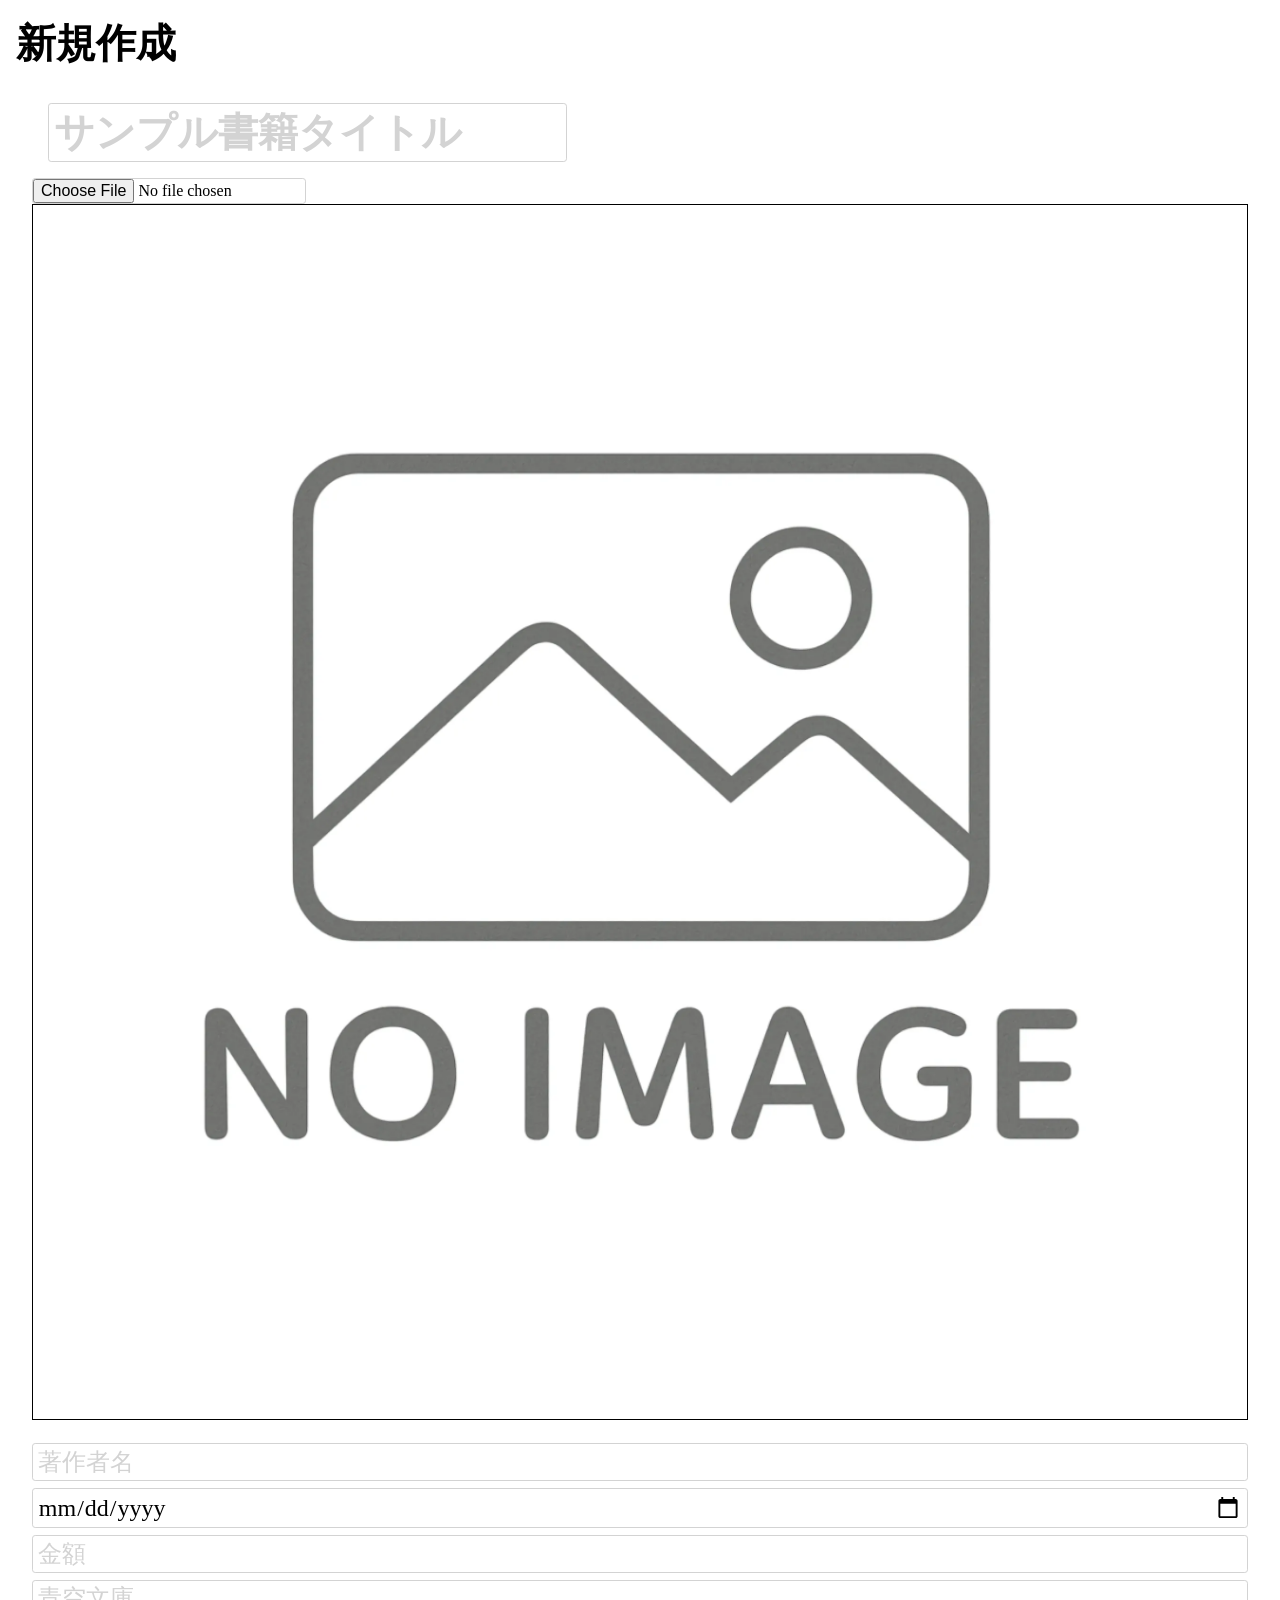
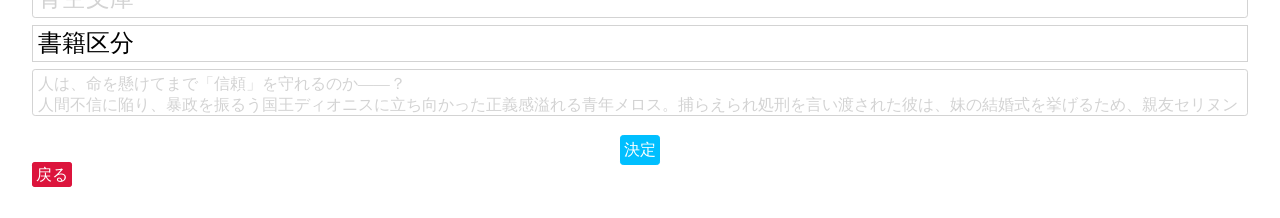
==== src/main/resources/static/create.html @ a13e2c98 "js作成中" ====
<!DOCTYPE html>
<html lang="ja">
<head>
    <meta charset="UTF-8">
    <title>Title</title>
    <link rel="stylesheet" href="css/reset.css">
    <link rel="stylesheet" href="css/style.css">
</head>
<body id="create" class="center">
<header>
    <h1>新規作成</h1>
</header>
<main class="ma-wid2">
    <form>
        <!-- タイトル -->
        <h1>
            <input type="text" class="pad-inp" placeholder="サンプル書籍タイトル">
        </h1>
        <!-- 画像 -->
        <!-- ファイル選択ボタン -->
        <input type="file" id="image-uploader" accept="image/*">

        <!-- プレビュー表示用の枠 -->
        <div>
            <img id="create-preview" src="img/ダミー画像.webp" alt="プレビュー" class="edt-img">
        </div>




        <div class="po-bl">
            <!-- 作者 -->
            <input type="text" class="edt-font-size" placeholder="著作者名" required>
            <!-- 発行日 -->
            <input type="date" id="create-publishedAt" name="publishedAt" class="edt-font-size" required>
            <!-- 金額 -->
            <input type="number" class="edt-font-size" placeholder="金額">
            <!-- 出版社 -->
            <input type="text" class="edt-font-size" maxlength="25" placeholder="青空文庫" required>
            <!-- 書籍区分 (プルダウン) -->
            <select name="edt-type" id="create-type" class="edt-font-size" required>
                <option value="">書籍区分</option>
                <option value="0">総記（百科事典、図書館、情報科学など）</option>
                <option value="1">哲学（心理学、倫理学、宗教など）</option>
                <option value="2">歴史（日本史、世界史、地理、伝記など）</option>
                <option value="3">社会科学（政治、法律、経済、社会、教育など）</option>
                <option value="4">自然科学（数学、物理、化学、生物、医学など）</option>
                <option value="5">技術（工学、建築、機械、家政など）</option>
                <option value="6">産業（農業、商業、運輸、通信など）</option>
                <option value="7">芸術（絵画、音楽、演劇、スポーツなど）</option>
                <option value="8">言語（日本語、英語、中国語などの語学）</option>
                <option value="9">文学（日本文学、英米文学、詩歌など）</option>
            </select>
            <!-- 概要　エリア -->
            <textarea name="" maxlength="200" placeholder="人は、命を懸けてまで「信頼」を守れるのか――？
人間不信に陥り、暴政を振るう国王ディオニスに立ち向かった正義感溢れる青年メロス。捕らえられ処刑を言い渡された彼は、妹の結婚式を挙げるため、親友セリヌンティウスを人質として遺し、三日間の猶予を得る。
迎えた誓いの刻限。濁流、山賊、そして己の内に芽生える不信と絶望。襲いかかる幾多の試練を前に、ボロボロになったメロスが辿り着く結末とは。語り継がれる名作。"></textarea>
        </div>
        <div class="bk-info">
            <button type="submit" class="edit-btn mg-auto">決定</button>
        </div>


    </form>
    <div class="mb2">
        <a href="index.html" class="delete-btn">戻る</a>
    </div>

</main>

<script src="js/main.js"></script>
<script>
    const uploader = document.getElementById('image-uploader');
    const preview = document.getElementById('create-preview');

    uploader.addEventListener('change', function(e) {
        const file = e.target.files[0]; // 選択された1つ目のファイルを取得

        if (file) {
            const reader = new FileReader();

            // ファイルの読み込みが完了した時の処理
            reader.onload = function(e) {
                preview.src = e.target.result; // imgタグのsrcに画像データをセット
                preview.style.display = 'block'; // 画像を表示
            }

            reader.readAsDataURL(file); // 画像をデータURLとして読み込む
        }
    });
</script>
</body>
</html>
---- src/main/resources/static/css/style.css ----
@charset "utf-8";

/* ▼------ 共通設定 ------▼ */
* {
    box-sizing: border-box;
}
html {
    font-size: 16px;
}
.mg-lr {
    margin: 0 1rem;
}
h1 {
    font-size: 2.5rem;
    font-weight: bold;
    padding: 1rem;
}
select {
    background-color: white;
    border: 1px solid lightgray;
    padding: 0 0.5rem;
}
input {
    background-color: white;
    border-radius: 0.2rem;
    border: 1px solid lightgray;
}
.center {
    justify-items: center;
}
.pa2 {
    padding: 2rem;
}
input::placeholder {
    color: lightgray;
}
textarea {
    border: 1px solid lightgray;
    border-radius: 0.2rem;
    margin: 0.2rem 0;
    padding: 0.3rem;
}
textarea::placeholder {
    color: lightgray;
}
/* ▲------ 共通設定 ------▲ */

/* ▼--------- ホーム／検索画面 ---------▼ */
.bg-se {
    background-color: beige;
    padding: 1rem;
}
.ma-wid2 {
    /* 左右：2rem */
    margin: 0 2rem;
}
.ma-h1 {
    /* 上下：2rem */
    margin: 0.2rem 0;
}

#se-inp {
    margin: 1rem 0;
}
.se-btn {
    border-radius: 0.2rem;
    background-color: green;
    padding: 0 0.5rem;
    color: #fff;
}
.se-btn:hover {
    background-color: white;
    color: green;
    border: 1px solid green;
}
.flex-w {
    display: flex;
    gap: 1rem;
    /* 上下：1rem */
    padding: 1rem 0;
}
.rec-btn {
    background-color: orangered;
    color: white;
    padding: 0.1rem 0.5rem;
    border-radius: 0.2rem;
    text-decoration: none;
}
.rec-btn:hover {
    background-color: white;
    color: orangered;
    border: 1px solid orangered;
}
.book-card {
    display: flex;
    justify-content: center;
    border: 1px solid deepskyblue;
    border-radius: 0.2rem;
    padding: 1rem;
}
.bk-img {
    width: 5rem;
    height: auto;
}
.bk-info {
    display: flex;
    margin: auto;
}
.book-title {
    display: block;
    /* 表示したい幅を指定 */
    width: 25rem;
    /* テキストを折り返さない */
    white-space: nowrap;
    /* はみ出た部分を隠す */
    overflow: hidden;
    /* はみ出た部分を「…」にする */
    text-overflow: ellipsis;
}
.edit-btn {
    background-color: deepskyblue;
    color: white;

    border-radius: 0.2rem;
    border: 1px solid deepskyblue;
    padding: 0.2rem;
}
.edit-btn:hover {
    background-color: white;
    color: deepskyblue;
    border: 1px solid deepskyblue;
}
.delete-btn {
    background-color: crimson;
    color: white;
    border-radius: 0.2rem;
    border: 1px solid crimson;
    padding: 0.2rem;
}
.delete-btn:hover {
    background-color: white;
    color: crimson;
    border: 1px solid crimson;
}
/* ▲--------- ホーム／検索画面 ---------▲ */

/* ▼--------- 編集 ---------▼ */
.edt-img {
    width: 100%;
    height: auto;
    border: 1px solid black;
    text-align: center
}
.edt-size {
    width: auto;
    height: 100%;

}
.edt-font-size {
    font-size: 1.5rem;
    margin: 0.2rem 0;
    padding: 0.3rem;
}
.pad-inp {
    padding: 0.3rem;
}
.po-bl {
    display: grid;
    margin: 1rem 0;
}
.mg-auto {
    margin: auto;
}
.mb2 {
    margin-bottom: 2rem;
}
/* ▲--------- 編集 ---------▲ */
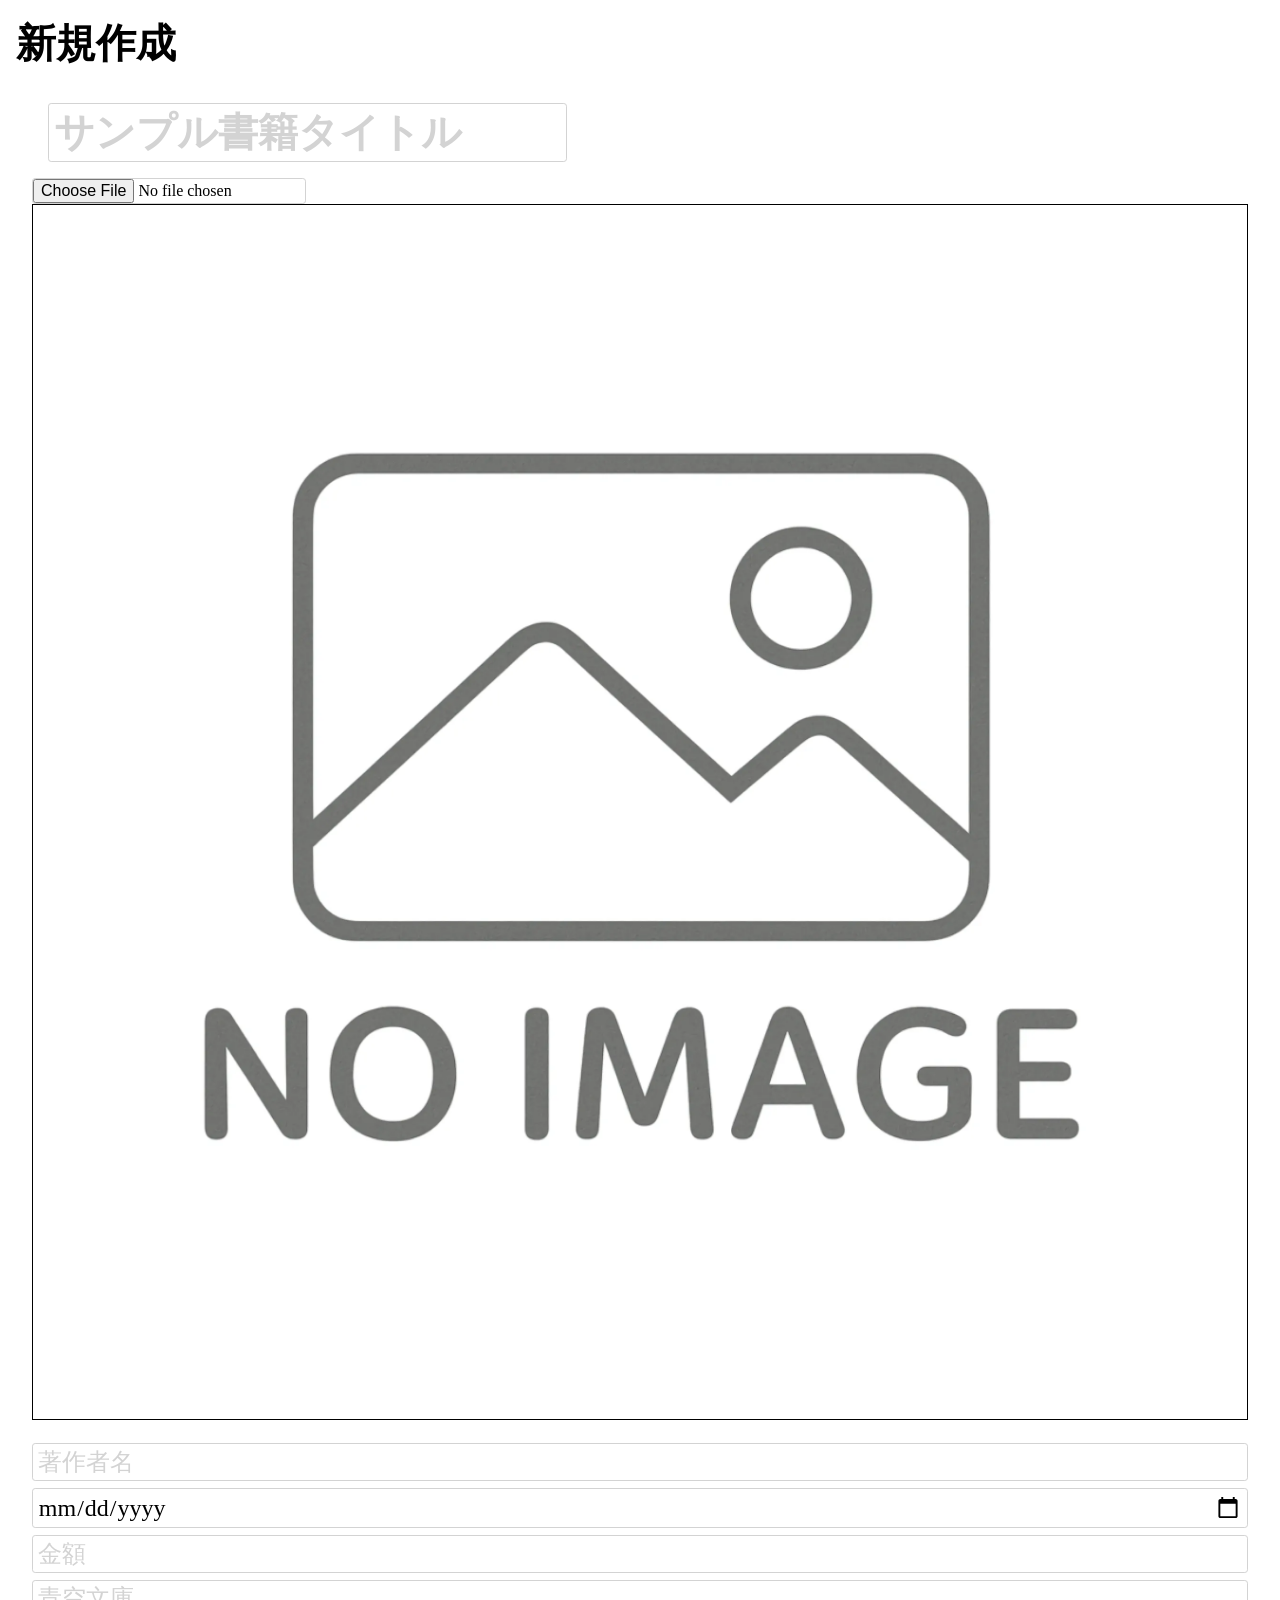
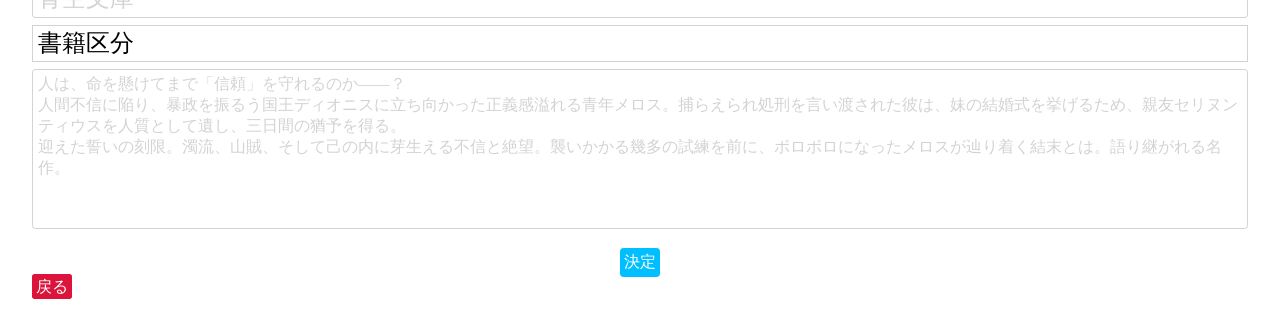
==== commit ec4d2414: "レイアウト完成" ====
--- a/src/main/resources/static/create.html
+++ b/src/main/resources/static/create.html
@@ -14,7 +14,7 @@
     <form>
         <!-- タイトル -->
         <h1>
-            <input type="text" class="pad-inp" placeholder="サンプル書籍タイトル">
+            <input type="text" id="title" class="pad-inp" placeholder="サンプル書籍タイトル">
         </h1>
         <!-- 画像 -->
         <!-- ファイル選択ボタン -->
@@ -30,29 +30,29 @@
 
         <div class="po-bl">
             <!-- 作者 -->
-            <input type="text" class="edt-font-size" placeholder="著作者名" required>
+            <input type="text" id="author" class="edt-font-size" placeholder="著作者名" required>
             <!-- 発行日 -->
-            <input type="date" id="create-publishedAt" name="publishedAt" class="edt-font-size" required>
+            <input type="date" id="createdAt" name="publishedAt" class="edt-font-size" required>
             <!-- 金額 -->
-            <input type="number" class="edt-font-size" placeholder="金額">
+            <input type="number" id="price" class="edt-font-size" placeholder="金額">
             <!-- 出版社 -->
-            <input type="text" class="edt-font-size" maxlength="25" placeholder="青空文庫" required>
+            <input type="text" id="publisher" class="edt-font-size" maxlength="25" placeholder="青空文庫" required>
             <!-- 書籍区分 (プルダウン) -->
-            <select name="edt-type" id="create-type" class="edt-font-size" required>
+            <select name="ndc" id="ndc" class="edt-font-size" required>
                 <option value="">書籍区分</option>
-                <option value="0">総記（百科事典、図書館、情報科学など）</option>
-                <option value="1">哲学（心理学、倫理学、宗教など）</option>
-                <option value="2">歴史（日本史、世界史、地理、伝記など）</option>
-                <option value="3">社会科学（政治、法律、経済、社会、教育など）</option>
-                <option value="4">自然科学（数学、物理、化学、生物、医学など）</option>
-                <option value="5">技術（工学、建築、機械、家政など）</option>
-                <option value="6">産業（農業、商業、運輸、通信など）</option>
-                <option value="7">芸術（絵画、音楽、演劇、スポーツなど）</option>
-                <option value="8">言語（日本語、英語、中国語などの語学）</option>
-                <option value="9">文学（日本文学、英米文学、詩歌など）</option>
+                <option value="総記">総記（百科事典、図書館、情報科学など）</option>
+                <option value="哲学">哲学（心理学、倫理学、宗教など）</option>
+                <option value="歴史">歴史（日本史、世界史、地理、伝記など）</option>
+                <option value="社会科学">社会科学（政治、法律、経済、社会、教育など）</option>
+                <option value="自然科学">自然科学（数学、物理、化学、生物、医学など）</option>
+                <option value="技術">技術（工学、建築、機械、家政など）</option>
+                <option value="産業">産業（農業、商業、運輸、通信など）</option>
+                <option value="芸術">芸術（絵画、音楽、演劇、スポーツなど）</option>
+                <option value="言語">言語（日本語、英語、中国語などの語学）</option>
+                <option value="文学">文学（日本文学、英米文学、詩歌など）</option>
             </select>
             <!-- 概要　エリア -->
-            <textarea name="" maxlength="200" placeholder="人は、命を懸けてまで「信頼」を守れるのか――？
+            <textarea name="overview" id="overview" maxlength="200" placeholder="人は、命を懸けてまで「信頼」を守れるのか――？
 人間不信に陥り、暴政を振るう国王ディオニスに立ち向かった正義感溢れる青年メロス。捕らえられ処刑を言い渡された彼は、妹の結婚式を挙げるため、親友セリヌンティウスを人質として遺し、三日間の猶予を得る。
 迎えた誓いの刻限。濁流、山賊、そして己の内に芽生える不信と絶望。襲いかかる幾多の試練を前に、ボロボロになったメロスが辿り着く結末とは。語り継がれる名作。"></textarea>
         </div>
--- a/src/main/resources/static/css/style.css
+++ b/src/main/resources/static/css/style.css
@@ -39,9 +39,15 @@
     border-radius: 0.2rem;
     margin: 0.2rem 0;
     padding: 0.3rem;
+    width: 100%;
+    height: 10rem;
+    background-color: white;
 }
 textarea::placeholder {
     color: lightgray;
+}
+a:hover {
+    color: deepskyblue;
 }
 /* ▲------ 共通設定 ------▲ */
 
@@ -175,3 +181,17 @@
     margin-bottom: 2rem;
 }
 /* ▲--------- 編集 ---------▲ */
+
+/* 詳細画面 */
+.price-container {
+    display: grid;
+    /* 1列目: label (自動サイズ) / 2列目: input (伸縮) / 3列目: 円 (自動サイズ) */
+    grid-template-columns: auto 1fr auto;
+    align-items: center; /* 上下の中心を揃える 🎯 */
+    gap: 8px;            /* 要素同士のすき間 📐 */
+}
+
+/* 「円」の文字サイズや余白調整（必要に応じて） */
+.currency-unit {
+    font-size: 1rem;
+}
